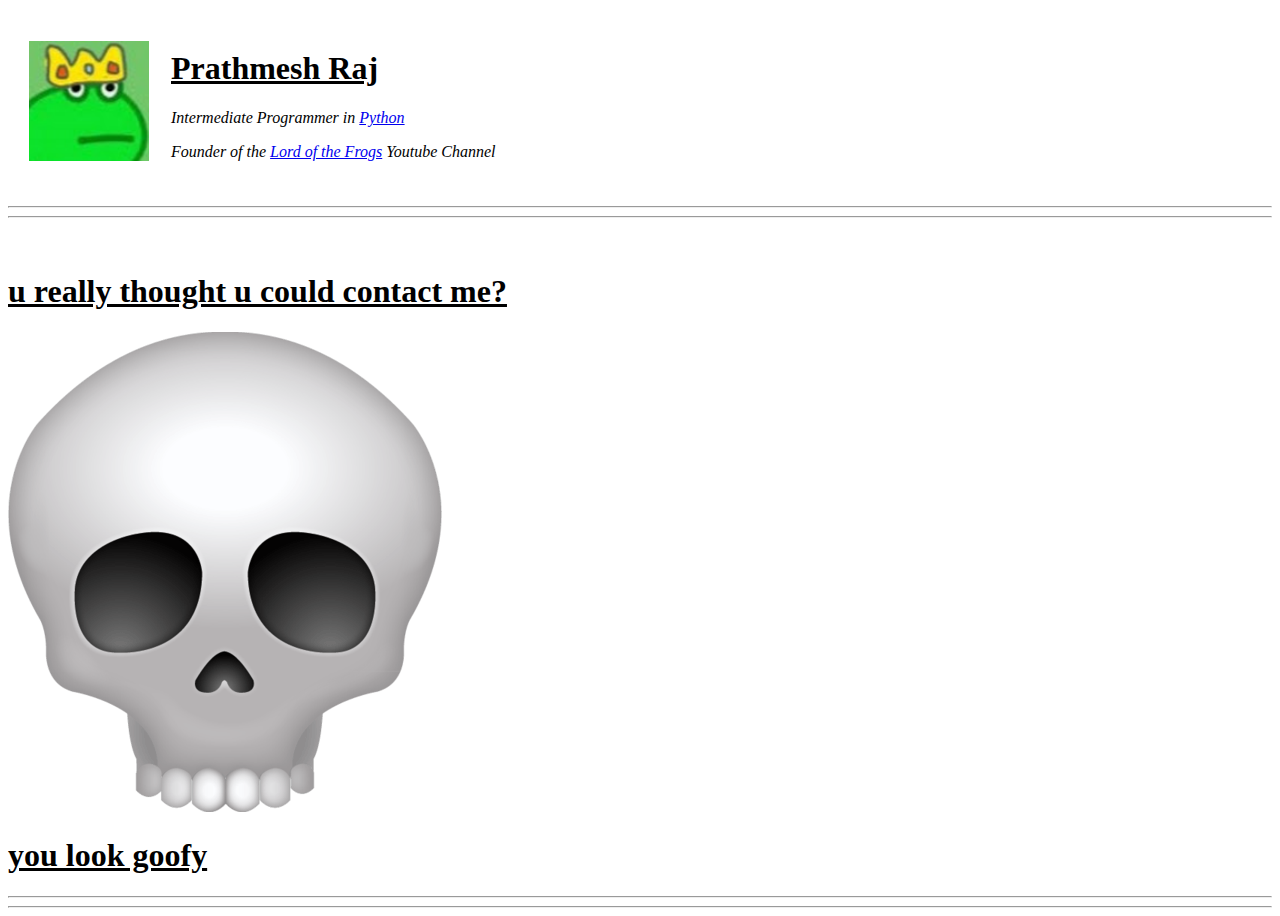
==== contact_me.html @ 5bdcabe0 "Add files via upload" ====
<!DOCTYPE html>
<html>

<head>
  <meta charset="utf-8">
  <meta name="viewport" content="width=device-width">
  <title>Mesh Raj CV</title>
</head>

<body>

  <table cellspacing="20">
    <tr>
      <td><img src="pfp.png", alt="pfp-pic", width="120",height="120"></td>
      <td>
          <h1> 
            <u>Prathmesh Raj</u>
          </h1>

          <i>
          <p>Intermediate Programmer in <a href="https://docs.python.org/3/">Python</a></p>
          <p>Founder of the <a href="https://www.youtube.com/@lordofthefrogs3620">Lord of the Frogs</a> Youtube Channel</p>
          </i>
      </td>
    </tr>
  </table>

  <hr>
  <hr>
  
  <p>&nbsp</p>

  <h1> 
    <u>u really thought u could contact me?</u>
  </h1>

  <img src="skull.png", alt="lbozo browser can't load img">

  <h1> 
    <u>you look goofy</u>
  </h1>
  
  <hr>
  <hr>
</body>

</html>
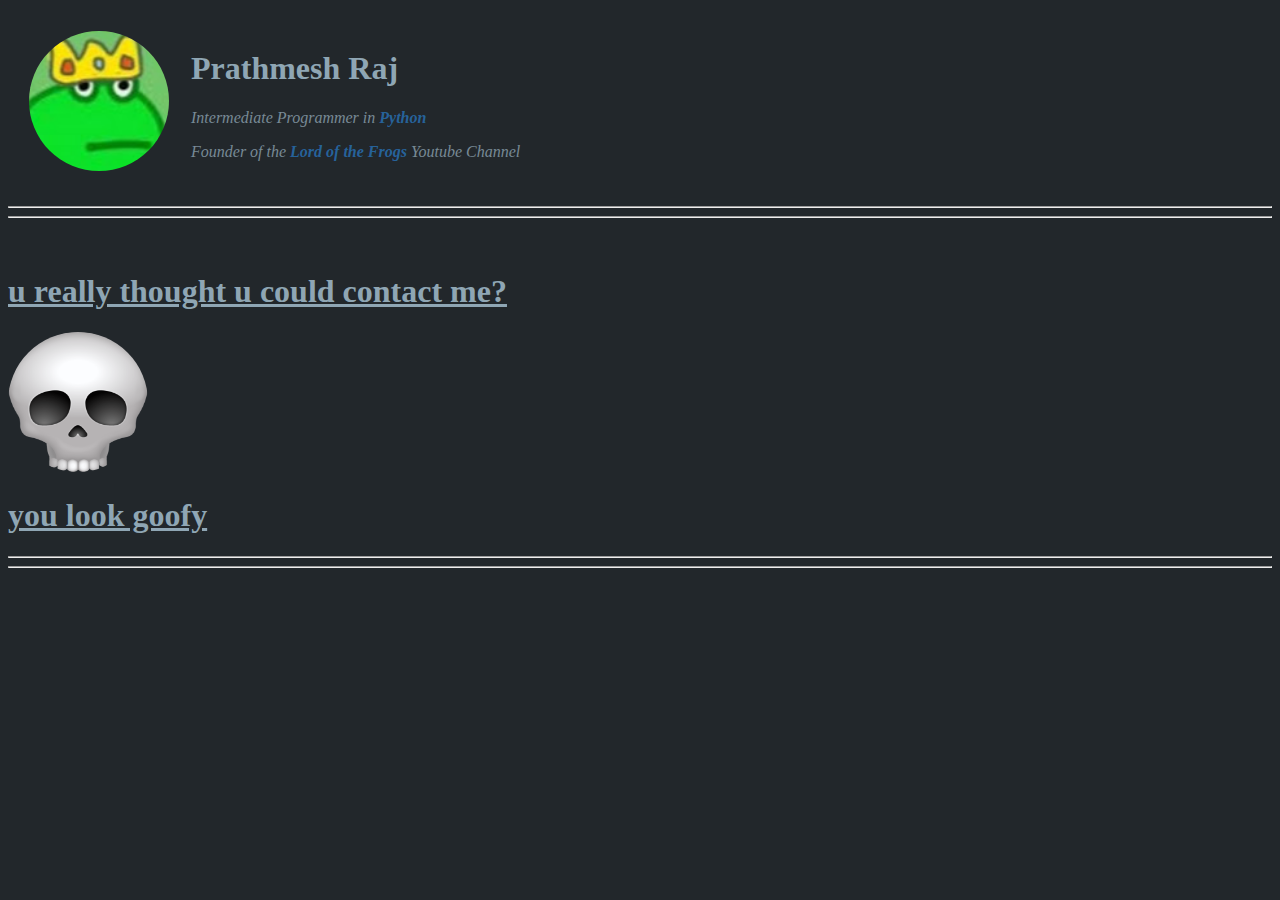
==== commit 860aa148: "Add files via upload" ====
--- a/contact_me.html
+++ b/contact_me.html
@@ -5,18 +5,18 @@
   <meta charset="utf-8">
   <meta name="viewport" content="width=device-width">
   <title>Mesh Raj CV</title>
+  <link rel="stylesheet", href="style.css">
 </head>
 
 <body>
 
   <table cellspacing="20">
     <tr>
-      <td><img src="pfp.png", alt="pfp-pic", width="120",height="120"></td>
+      <td><img src="pfp.png", alt="pfp-pic"></td>
       <td>
-          <h1> 
-            <u>Prathmesh Raj</u>
-          </h1>
-
+        <h1> 
+          Prathmesh Raj
+        </h1>
           <i>
           <p>Intermediate Programmer in <a href="https://docs.python.org/3/">Python</a></p>
           <p>Founder of the <a href="https://www.youtube.com/@lordofthefrogs3620">Lord of the Frogs</a> Youtube Channel</p>
--- a/style.css
+++ b/style.css
@@ -0,0 +1,28 @@
+body {
+  background-color: #22272b;
+}
+
+img {
+  border-radius: 50%;
+  width: 140px;
+  height: 140px;
+}
+
+h1 {
+  color: #8fa6b4;
+}
+
+a {
+  color: rgba(40, 115, 185, 0.8);
+  text-decoration: none;
+  font-weight: bold;
+}
+
+h3 {
+  color: #a5b8c5;
+}
+
+td, li {
+  color: #788a96;
+}
+
